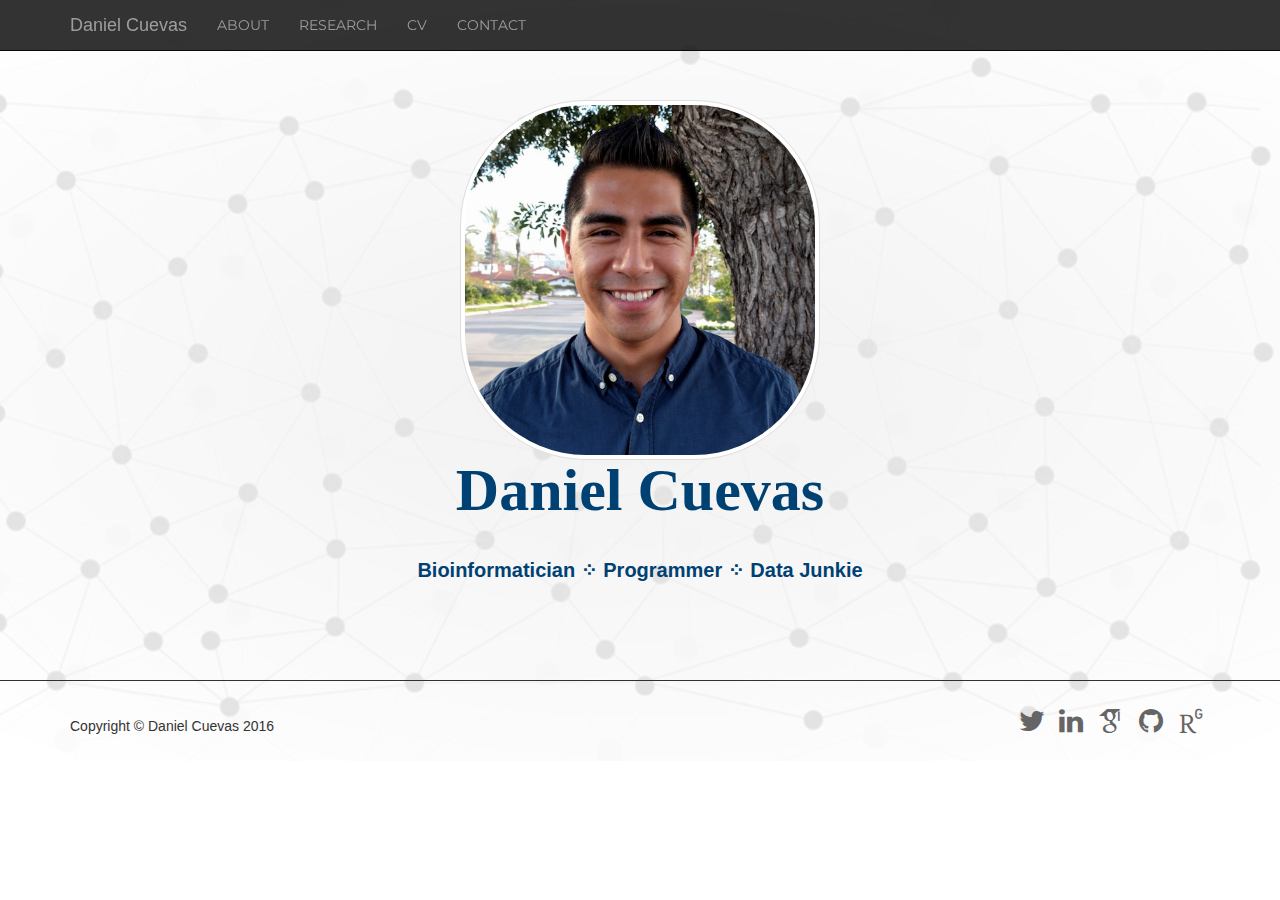
==== index.html @ b6e1bd64 "Removing lab link." ====
<!DOCTYPE html>
<html lang="en">

<head>

    <meta charset="utf-8">
    <meta http-equiv="X-UA-Compatible" content="IE=edge">
    <meta name="viewport" content="width=device-width, initial-scale=1">
    <meta name="description" content="">
    <meta name="author" content="Daniel A. Cuevas">

    <title>DC</title>

    <!-- Bootstrap Core CSS -->
    <link href="assets/css/bootstrap.min.css" rel="stylesheet">

    <!-- Custom Fonts -->
    <link href="assets/css/font-awesome.min.css" rel="stylesheet" type="text/css">
    <link href="assets/css/bootstrap-social.css" rel="stylesheet" type="text/css">
    <link href="assets/css/academicons.css" rel="stylesheet" type="text/css">

    <!-- Custom CSS -->
    <link href="assets/css/full-width-pics.css" rel="stylesheet">

    <!-- Custom Fonts -->
    <link href="https://fonts.googleapis.com/css?family=Permanent+Marker|Montserrat|Roboto" rel="stylesheet">

    <!-- Tab Icon -->
    <link rel="shortcut icon" type="image/x-icon" href="assets/imgs/me.png" />

    <!-- HTML5 Shim and Respond.js IE8 support of HTML5 elements and media queries -->
    <!-- WARNING: Respond.js doesn't work if you view the page via file:// -->
    <!--[if lt IE 9]>
        <script src="https://oss.maxcdn.com/libs/html5shiv/3.7.0/html5shiv.js"></script>
        <script src="https://oss.maxcdn.com/libs/respond.js/1.4.2/respond.min.js"></script>
    <![endif]-->

</head>

<body>

    <!-- Navigation -->
    <nav class="navbar navbar-inverse navbar-custom navbar-fixed-top" role="navigation">
        <div class="container">
            <!-- Brand and toggle get grouped for better mobile display -->
            <div class="navbar-header">
                <button type="button" class="navbar-toggle" data-toggle="collapse" data-target="#bs-example-navbar-collapse-1">
                    <span class="sr-only">Toggle navigation</span>
                    <span class="icon-bar"></span>
                    <span class="icon-bar"></span>
                    <span class="icon-bar"></span>
                    <span class="icon-bar"></span>
                </button>
                <a class="navbar-brand" href="index.html">Daniel Cuevas</a>
            </div>
            <!-- Collect the nav links, forms, and other content for toggling -->
            <div class="collapse navbar-collapse" id="bs-example-navbar-collapse-1">
                <ul class="nav navbar-nav">
                    <li>
                        <a href="about.html">About</a>
                    </li>
                    <li>
                        <a href="research.html">Research</a>
                    </li>
                    <li>
                        <a href="cv_pub_2016.pdf">CV</a>
                    </li>
                    <li class="contact-button">
                        <a href="contact.html">Contact</a>
                    </li>
                </ul>
            </div>
            <!-- /.navbar-collapse -->
        </div>
        <!-- /.container -->
    </nav>

    <!-- Full Width Image Header with Logo -->
    <!-- Image backgrounds are set within the full-width-pics.css file. -->
    <header class="image-bg-fluid-height">
        <div class="container">
            <div class="row">
                <!-- <div class="profile-pic-div"> -->
                <div class="col-xs-4">
                </div>
                <div class="col-xs-4">
                    <img class="img-thumbnail" src="assets/imgs/me.png" style="border-radius:35%;">
                </div>
                <div class="col-xs-4">
                </div>
            </div>
            <div class="row">
                <div class="col-xs-12">
                    <div class="name">Daniel Cuevas</div>
                    <div class="subname">Bioinformatician &#8280; Programmer &#8280; Data Junkie</div>
                </div>
            </div>
        </div>
        <hr>
        <div class="container footer">
            <div class="row">
                <div class="col-xs-6" style="text-align:left">
                    <p>Copyright &copy; Daniel Cuevas 2016</p>
                </div>
                <div class="col-xs-6" style="text-align:right">
                    <ul class="list-inline">
                        <li>
                            <a href="https://twitter.com/Daniel_A_Cuevas"><i class="fa fa-twitter fa-2x"></i></a>
                        </li>
                        <li>
                            <a href="http://www.linkedin.com/in/cuevasdaniel"><i class="fa fa-linkedin fa-2x"></i></a>
                        </li>
                        <li>
                            <a href="https://scholar.google.com/citations?user=E_Qlo2UAAAAJ&hl=en"><i class="ai ai-google-scholar ai-2x"></i></a>
                        </li>
                        <li>
                            <a href="https://github.com/dacuevas/"><i class="fa fa-github fa-2x"></i></a>
                        </li>
                        <li>
                            <a href="https://www.researchgate.net/profile/Daniel_Cuevas2"><i class="ai ai-researchgate ai-2x"></i></a>
                        </li>
                    </ul>
                </div>
            </div>
            <!-- /.row -->
        </div>
    </header>

    <!-- Content Section -->
                    <!--
    <section>
        <div class="container">
            <div class="row">
                <div class="col-xs-12">
                    <h1 class="section-heading">Section Heading</h1>
                    <p class="lead section-lead">Lorem ipsum dolor sit amet, consectetur adipisicing elit.</p>
                    <p class="section-paragraph">Lorem ipsum dolor sit amet, consectetur adipisicing elit. Aliquid, suscipit, rerum quos facilis repellat architecto commodi officia atque nemo facere eum non illo voluptatem quae delectus odit vel itaque amet.</p>
                    <h1 class="section-lead" id="About">About Me</h1>
                    <p class="section-paragraph" style="font-style:italic"># site under construction</p>
                    <p class="section-paragraph">In the meantime, check me out at my social media links below!</p>
                </div>
            </div>
        </div>
    </section>

                    -->

    <!-- Footer -->
    <!--
    <footer>
        <div class="container">
            <div class="row">
                <div class="col-xs-6">
                    <p>Copyright &copy; Daniel Cuevas 2016</p>
                </div>
                <div class="col-xs-6" style="text-align:right">
                    <ul class="list-inline">
                        <li>
                            <a href="http://www.linkedin.com/in/cuevasdaniel"><i class="fa fa-linkedin fa-2x"></i></a>
                        </li>
                        <li>
                            <a href="https://scholar.google.com/citations?user=E_Qlo2UAAAAJ&hl=en"><i class="ai ai-google-scholar ai-2x"></i></a>
                        </li>
                        <li>
                            <a href="https://www.researchgate.net/profile/Daniel_Cuevas2"><i class="ai ai-researchgate ai-2x"></i></a>
                        </li>
                        <li>
                            <a href="https://github.com/dacuevas/"><i class="fa fa-github fa-2x"></i></a>
                        </li>
                        <li>
                            <a href="https://twitter.com/Daniel_A_Cuevas"><i class="fa fa-twitter fa-2x"></i></a>
                        </li>
                    </ul>
                </div>
            </div>
            <!-- /.row -->
        </div>
        <!-- /.container -->
    </footer>
    <!--
    -->
    <!-- jQuery -->
    <script src="assets/js/jquery.js"></script>

    <!-- Bootstrap Core JavaScript -->
    <script src="assets/js/bootstrap.min.js"></script>

</body>

</html>
---- assets/css/academicons.css ----
/*
 *  Academicons 1.6.0 by James Walsh - https://github.com/jpswalsh
 *  Fonts generated using the IcoMoon app - http://icomoon.io/app
 *  Square icons designed to be used alongside Font Awesome square icons - https://fortawesome.github.io/Font-Awesome/
 *  Licenses - Font: SIL OFL 1.1, CSS: MIT License
 */
@font-face {
    font-family: 'Academicons';
    src:url('../fonts/academicons.eot?v=1.7.0');
    src:url('../fonts/academicons.eot?v=1.7.0') format('embedded-opentype'),
        url('../fonts/academicons.ttf?v=1.7.0') format('truetype'),
        url('../fonts/academicons.woff?v=1.7.0') format('woff'),
        url('../fonts/academicons.svg?v=1.7.0#academicons') format('svg');
    font-weight: normal;
    font-style: normal;
}
.ai {
	display:inline-block;
	font:normal normal normal 14px/1 Academicons;
	font-size:inherit;
	text-rendering:auto;
	-webkit-font-smoothing:antialiased;
	-moz-osx-font-smoothing:grayscale;
}
.ai-google-scholar:before {
    content: "\e900";
}
.ai-google-scholar-square:before {
    content: "\e901";
}
.ai-researchgate:before {
    content: "\e902";
}
.ai-researchgate-square:before {
    content: "\e903";
}
.ai-mendeley:before {
    content: "\e904";
}
.ai-mendeley-square:before {
    content: "\e905";
}
.ai-orcid:before {
    content: "\e906";
}
.ai-orcid-square:before {
    content: "\e907";
}
.ai-impactstory:before {
    content: "\e908";
}
.ai-impactstory-square:before {
    content: "\e909";
}
.ai-academia:before {
    content: "\e910";
}
.ai-academia-square:before {
    content: "\e911";
}
.ai-zotero:before {
    content: "\e912";
}
.ai-zotero-square:before {
    content: "\e913";
}
.ai-figshare:before {
    content: "\e914";
}
.ai-figshare-square:before {
    content: "\e915";
}
.ai-dryad:before {
    content: "\e916";
}
.ai-dryad-square:before {
    content: "\e917";
}
.ai-arxiv:before {
    content: "\e918";
}
.ai-arxiv-square:before {
    content: "\e919";
}
.ai-scirate:before {
    content: "\e920";
}
.ai-scirate-square:before {
    content: "\e921";
}
.ai-open-access:before {
    content: "\e922";
}
.ai-open-access-square:before {
    content: "\e923";
}
.ai-courser:before {
    content: "\e924";
}
.ai-courser-square:before {
    content: "\e925";
}
.ai-osf:before {
    content: "\e926";
}
.ai-osf-square:before {
    content: "\e927";
}
.ai-doi:before {
    content: "\e928";
}
.ai-doi-square:before {
    content: "\e929";
}
.ai-inspire:before {
    content: "\e930";
}
.ai-inspire-square:before {
    content: "\e931";
}
.ai-pubmed:before {
    content: "\e932";
}
.ai-pubmed-square:before {
    content: "\e933";
}
.ai-acclaim:before {
    content: "\e934";
}
.ai-acclaim-square:before {
    content: "\e935";
}
/*  Duplication of the FontAwesome style classes using 'ai' in place of 'fa'. */
.ai-lg {
  font-size: 1.33333333em;
  line-height: 0.75em;
  vertical-align: -15%;
}
.ai-2x {
  font-size: 2em;
}
.ai-3x {
  font-size: 3em;
}
.ai-4x {
  font-size: 4em;
}
.ai-5x {
  font-size: 5em;
}
.ai-fw {
  width: 1.28571429em;
  text-align: center;
}
.ai-ul {
  padding-left: 0;
  margin-left: 2.14285714em;
  list-style-type: none;
}
.ai-ul > li {
  position: relative;
}
.ai-li {
  position: absolute;
  left: -2.14285714em;
  width: 2.14285714em;
  top: 0.14285714em;
  text-align: center;
}
.ai-li.fa-lg {
  left: -1.85714286em;
}
.ai-border {
  padding: .2em .25em .15em;
  border: solid 0.08em #eeeeee;
  border-radius: .1em;
}
.ai-pull-left {
  float: left;
}
.ai-pull-right {
  float: right;
}
.ai.fa-pull-left {
  margin-right: .3em;
}
.ai.fa-pull-right {
  margin-left: .3em;
}
/*  
 *  Repeat of the FontAwesome style classes to prevent override if academicons.css
 *  is called after font-awesome.css.
 */
.fa-lg {
  font-size: 1.33333333em;
  line-height: 0.75em;
  vertical-align: -15%;
}
.fa-2x {
  font-size: 2em;
}
.fa-3x {
  font-size: 3em;
}
.fa-4x {
  font-size: 4em;
}
.fa-5x {
  font-size: 5em;
}
.fa-fw {
  width: 1.28571429em;
  text-align: center;
}
.fa-ul {
  padding-left: 0;
  margin-left: 2.14285714em;
  list-style-type: none;
}
.fa-ul > li {
  position: relative;
}
.fa-li {
  position: absolute;
  left: -2.14285714em;
  width: 2.14285714em;
  top: 0.14285714em;
  text-align: center;
}
.fa-li.fa-lg {
  left: -1.85714286em;
}
.fa-border {
  padding: .2em .25em .15em;
  border: solid 0.08em #eeeeee;
  border-radius: .1em;
}
.fa-pull-left {
  float: left;
}
.fa-pull-right {
  float: right;
}
.fa.fa-pull-left {
  margin-right: .3em;
}
.fa.fa-pull-right {
  margin-left: .3em;
}
---- assets/css/full-width-pics.css ----
/*
 * Start Bootstrap - Full Width Pics (http://startbootstrap.com/)
 * Copyright 2013-2016 Start Bootstrap
 * Licensed under MIT (https://github.com/BlackrockDigital/startbootstrap/blob/gh-pages/LICENSE)
 */

body {
}

.image-bg-fluid-height,
.image-bg-fixed-height {
    text-align: center;
    -webkit-background-size: cover;
    -moz-background-size: cover;
    background-size: cover;
    -o-background-size: cover;
}

.image-bg-fluid-height {
	background: url('../imgs/main.png') no-repeat center center scroll;
    background-size: 2000px auto;
    padding-top: 100px;
}

.image-bg-fixed-height {
	background: url('../imgs/main.png') no-repeat center center scroll;
    height: 450px;
}

.img-center {
	margin: 0 auto;
}

section {
    padding: 75px 0;
}

.section-heading {
    margin: 30px 0;
    font-size: 4em;
    font-family: 'Roboto', san-serif;
}

.section-lead {
    margin: 30px 0;
    font-family: 'Roboto', san-serif;
}

.section-paragraph {
    margin: 30px 0;
    font-family: 'Roboto', san-serif;
}

footer{
    margin: 50px 0;
    border-top: 1px solid #656565;
}

@media(max-width:768px) {
    section {
        padding-top: 25px;
        padding-bottom: 25px;
    }

    .section-heading {
        font-size: 2em;
    }
}


/*
 * Personal CSS
 */
.profile-pic-div{
    min-height: 250px;
    max-height: 250px;
    text-align: left;
    margin-left: 100px;
}

,profile-pic{
    border-radius: 50%;
}

.navbar-custom{
    background: rgba(0,0,0,0.8);
    border-color: rgba(0,0,0,0.8);
}

.navbar-custom .nav li a{
    font-family: 'Montserrat', sans-serif;
    text-transform: uppercase;
}

.name{
    font-family: 'Permanent Marker', cursive;
    font-size: 60px;
    font-weight: bolder;
    line-height: 60px;
    color: #004173;
}

.subname, .mytext{
    margin-top: 40px;
    font-size: 20px;
    font-weight: bold;
    line-height: 20px;
    color: #004173;
}

.mytext{
    margin-top: 80px;
}

.copyright{
    margin-bottom: 0px;
}

.container{
    line-height: 50px;
}

.row{
    display: -webkit-box;
    display: -webkit-flex;
    display: -ms-flexbox;
    display: flex;
    flex-wrap: wrap;
}

.row > [class*='col-'] {
    display: flex;
    flex-direction: column;
}

.fa,.ai{
    color: #656565;
}

.fa:hover,.ai:hover{
    cursor: pointer;
    color: #2f75b5;
}

.contact-button{
    /*
    background-color: #337ab7;
    border-color: #337ab7;
    */
}

hr{
    border-top-color: #313131;
    margin-top: 100px;
}
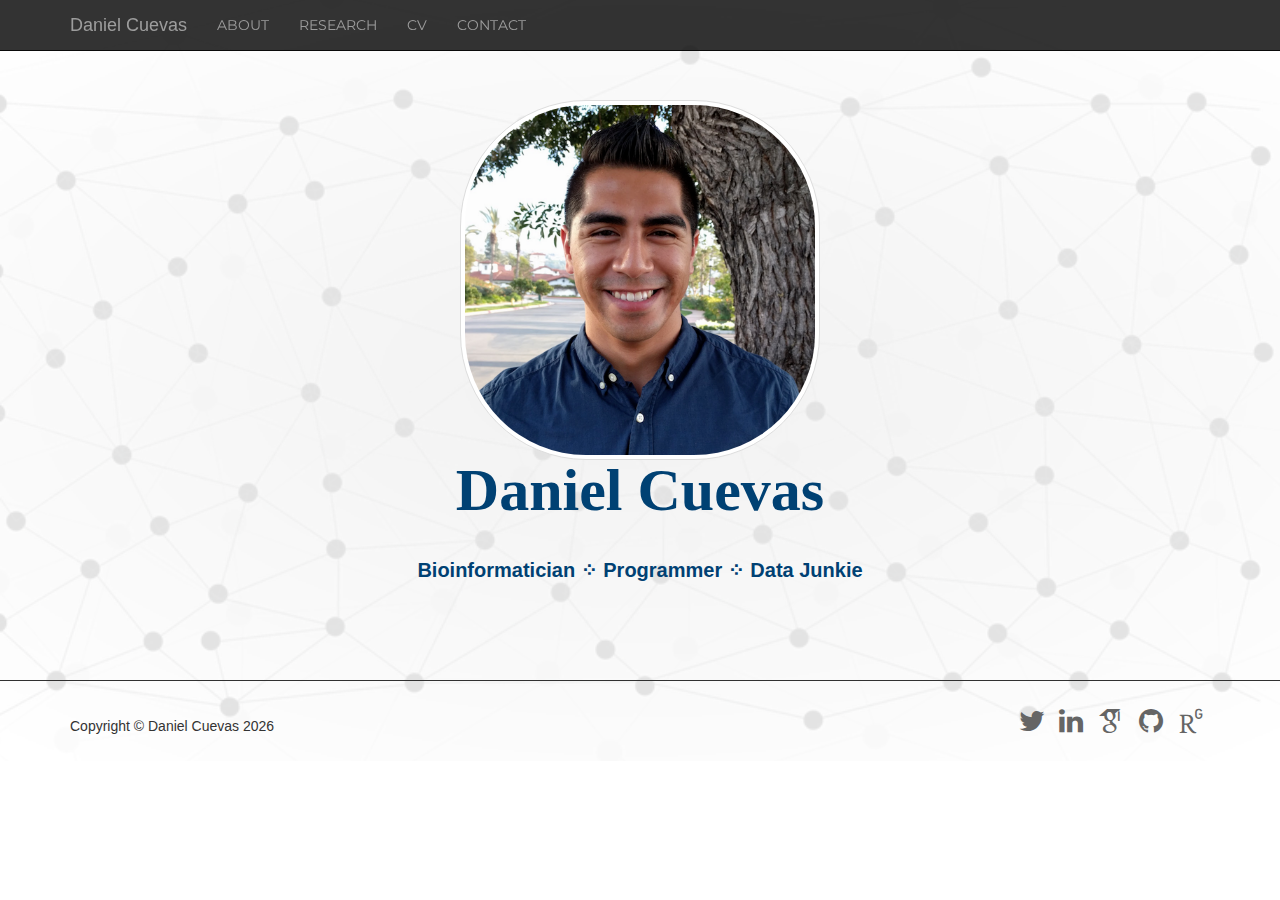
==== commit e87ad985: "Adding date with JS." ====
--- a/index.html
+++ b/index.html
@@ -26,7 +26,7 @@
     <link href="https://fonts.googleapis.com/css?family=Permanent+Marker|Montserrat|Roboto" rel="stylesheet">
 
     <!-- Tab Icon -->
-    <link rel="shortcut icon" type="image/x-icon" href="assets/imgs/me.png" />
+    <link rel="shortcut icon" type="image/x-icon" href="assets/imgs/initials.png" />
 
     <!-- HTML5 Shim and Respond.js IE8 support of HTML5 elements and media queries -->
     <!-- WARNING: Respond.js doesn't work if you view the page via file:// -->
@@ -63,7 +63,7 @@
                         <a href="research.html">Research</a>
                     </li>
                     <li>
-                        <a href="cv_pub_2016.pdf">CV</a>
+                        <a href="cv_pub.pdf">CV</a>
                     </li>
                     <li class="contact-button">
                         <a href="contact.html">Contact</a>
@@ -100,7 +100,11 @@
         <div class="container footer">
             <div class="row">
                 <div class="col-xs-6" style="text-align:left">
-                    <p>Copyright &copy; Daniel Cuevas 2016</p>
+                    <p>Copyright &copy; Daniel Cuevas
+                    <script type="text/javascript">
+                        document.write(new Date().getFullYear());
+                    </script>
+                    </p>
                 </div>
                 <div class="col-xs-6" style="text-align:right">
                     <ul class="list-inline">
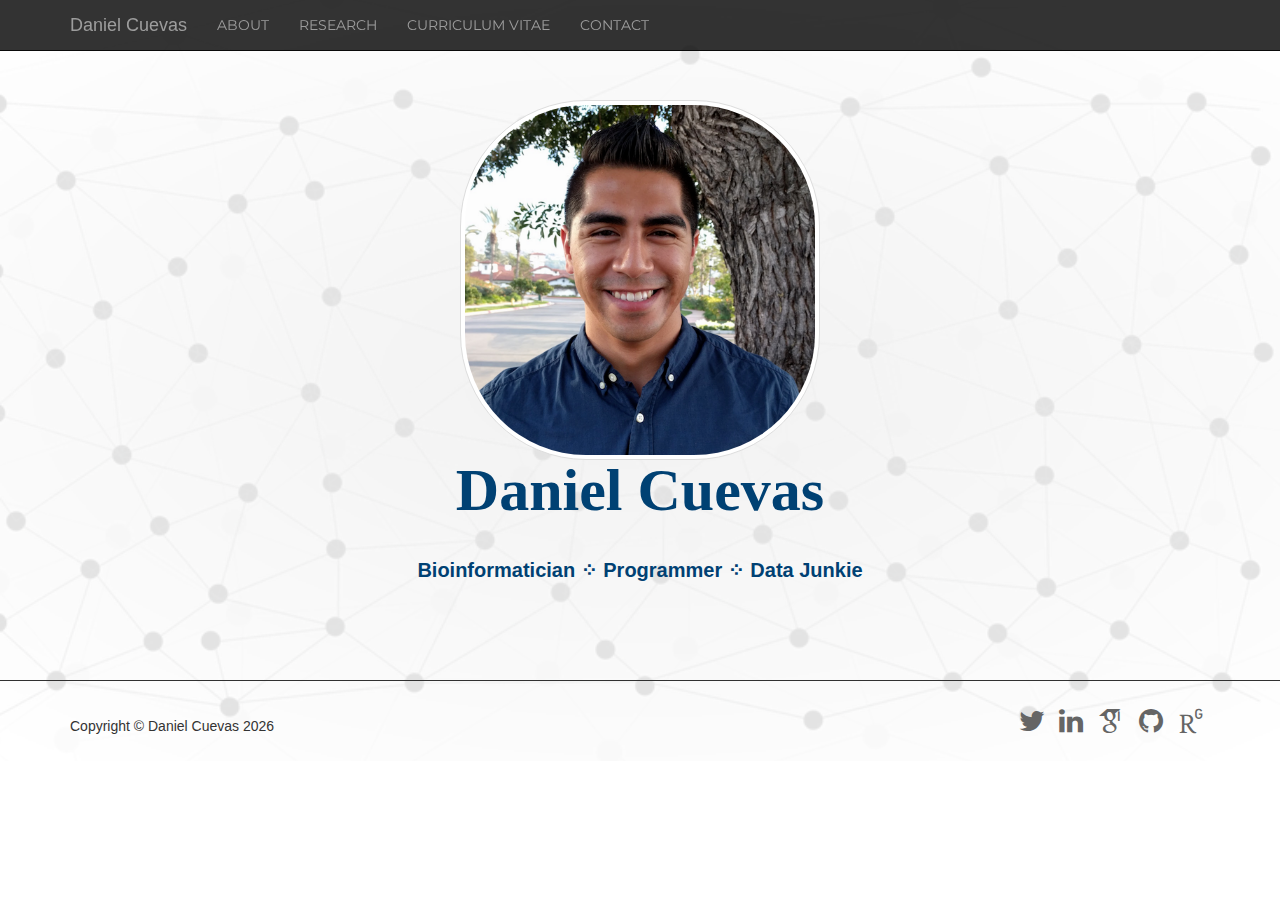
==== commit 1978d485: "Added cv webpage." ====
--- a/index.html
+++ b/index.html
@@ -9,7 +9,7 @@
     <meta name="description" content="">
     <meta name="author" content="Daniel A. Cuevas">
 
-    <title>DC</title>
+    <title>Daniel Cuevas</title>
 
     <!-- Bootstrap Core CSS -->
     <link href="assets/css/bootstrap.min.css" rel="stylesheet">
@@ -63,7 +63,7 @@
                         <a href="research.html">Research</a>
                     </li>
                     <li>
-                        <a href="cv_pub.pdf">CV</a>
+                        <a href="cv.html">Curriculum Vitae</a>
                     </li>
                     <li class="contact-button">
                         <a href="contact.html">Contact</a>
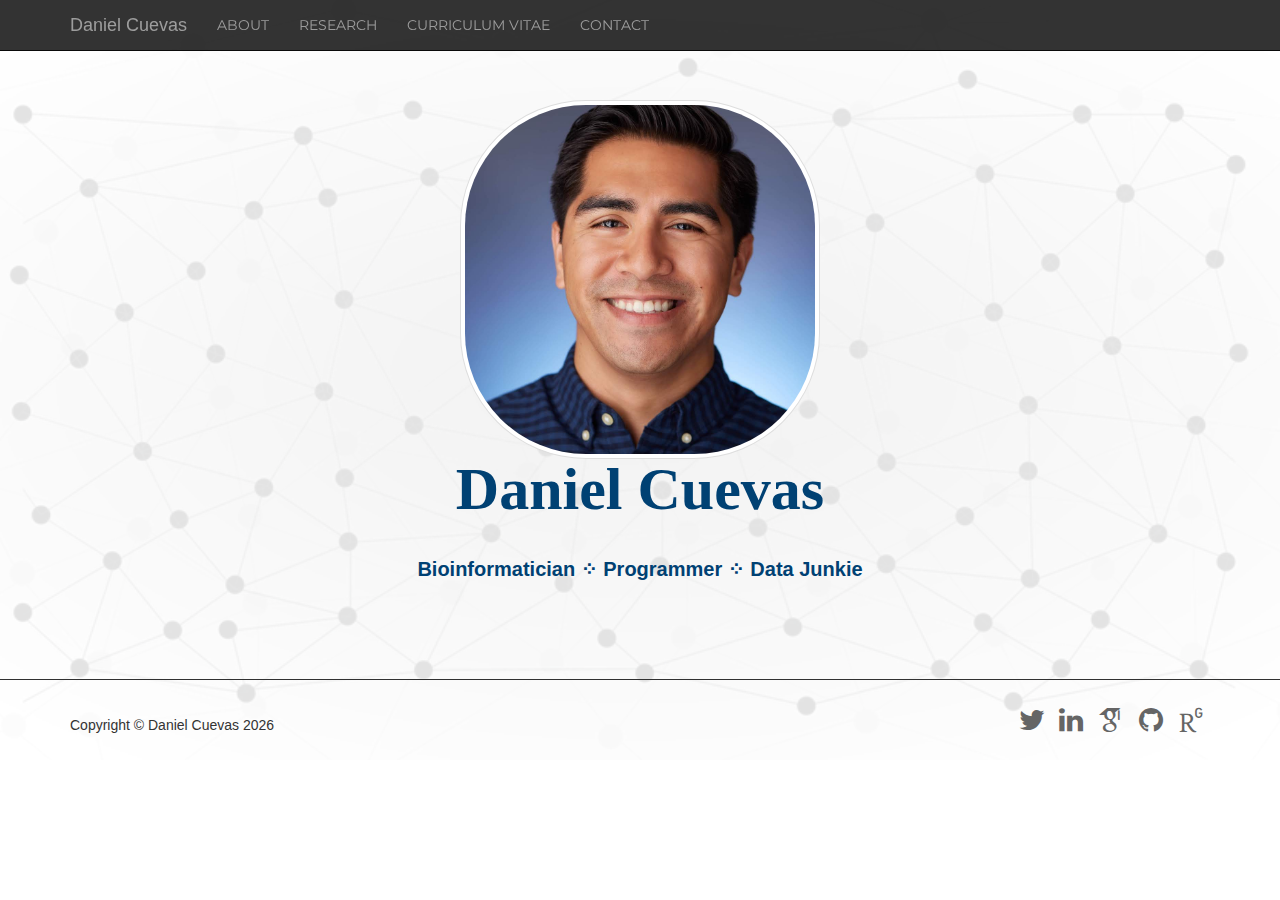
==== commit d628f032: "Update main photo" ====
--- a/index.html
+++ b/index.html
@@ -84,7 +84,7 @@
                 <div class="col-xs-4">
                 </div>
                 <div class="col-xs-4">
-                    <img class="img-thumbnail" src="assets/imgs/me.png" style="border-radius:35%;">
+                    <img class="img-thumbnail" src="assets/imgs/me_headshot.jpg" style="border-radius:35%;">
                 </div>
                 <div class="col-xs-4">
                 </div>
--- a/assets/css/full-width-pics.css
+++ b/assets/css/full-width-pics.css
@@ -17,13 +17,13 @@
 }
 
 .image-bg-fluid-height {
-	background: url('../imgs/main.png') no-repeat center center scroll;
-    background-size: 2000px auto;
+	background: url('../imgs/main.png') repeat center center scroll;
+    background-size: 150% auto;
     padding-top: 100px;
 }
 
 .image-bg-fixed-height {
-	background: url('../imgs/main.png') no-repeat center center scroll;
+	background: url('../imgs/main.png') repeat center center scroll;
     height: 450px;
 }
 
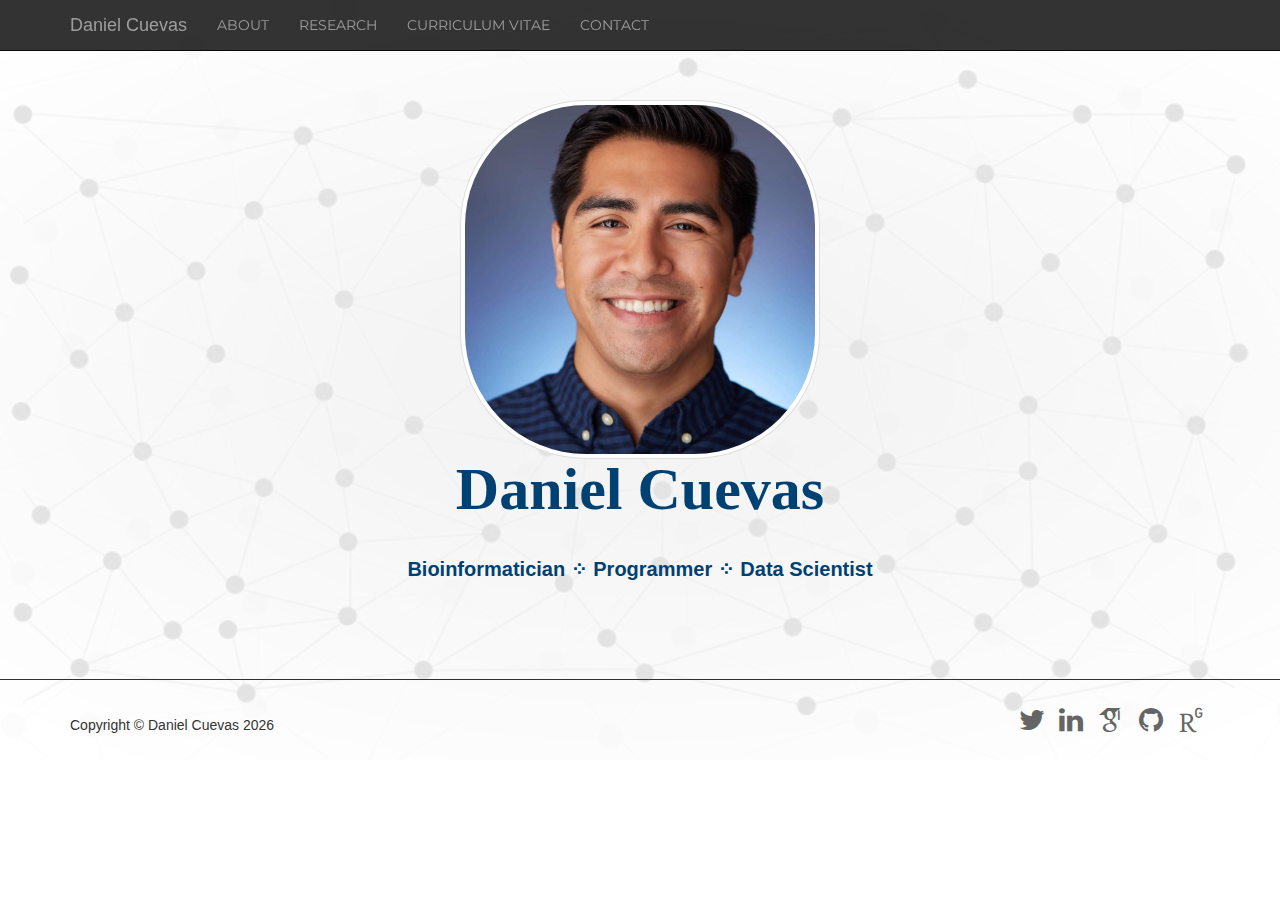
==== commit e29cd9b3: "Updates to cv and index" ====
--- a/index.html
+++ b/index.html
@@ -92,7 +92,7 @@
             <div class="row">
                 <div class="col-xs-12">
                     <div class="name">Daniel Cuevas</div>
-                    <div class="subname">Bioinformatician &#8280; Programmer &#8280; Data Junkie</div>
+                    <div class="subname">Bioinformatician &#8280; Programmer &#8280; Data Scientist</div>
                 </div>
             </div>
         </div>
